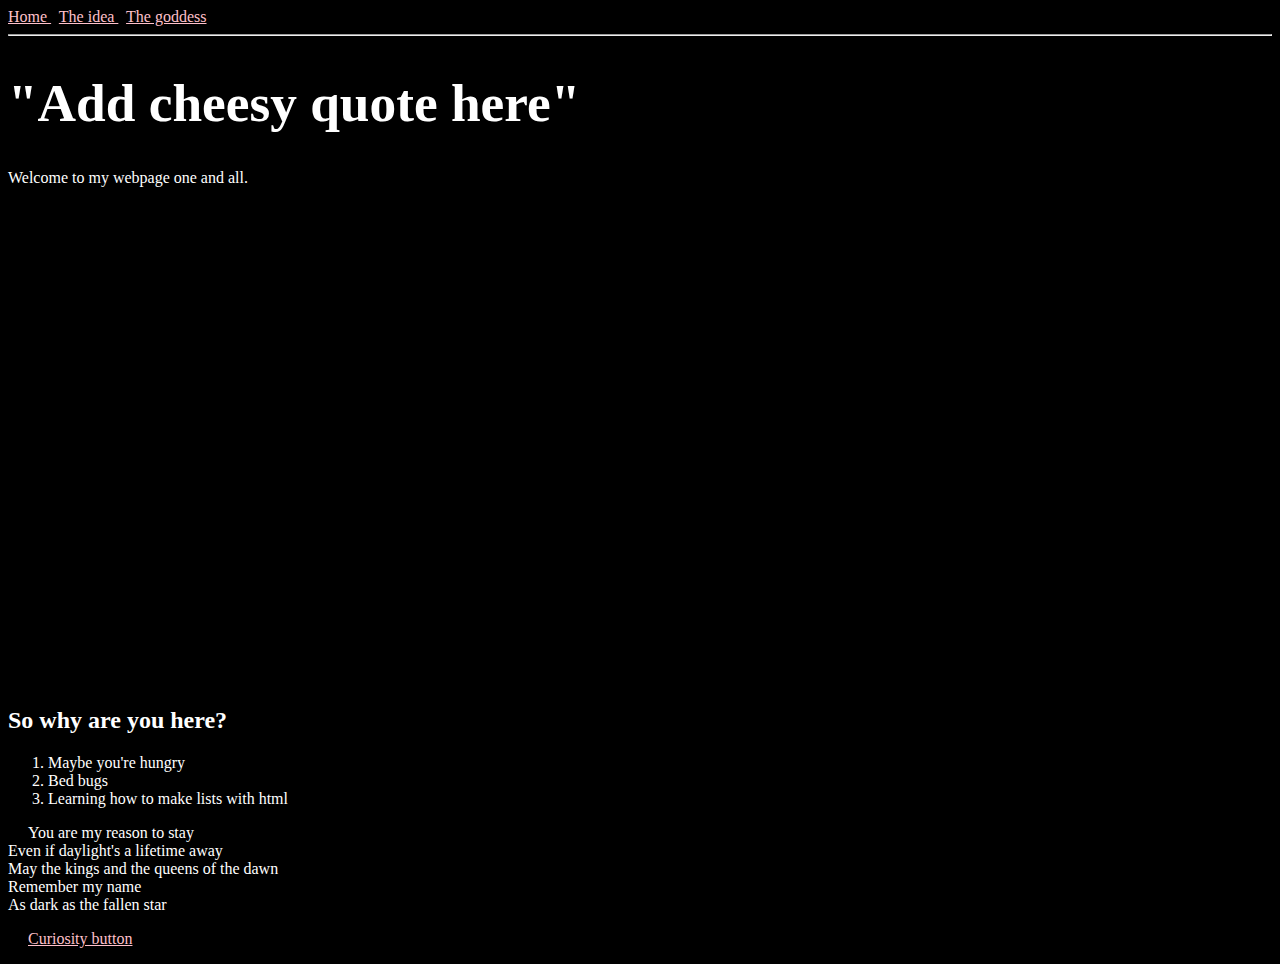
==== index.html @ d79bdf9e "d" ====
<!doctype html>

<html lang="en">
<head>
	<meta charset="utf-8">

	<title>Fatalgoddess'first webpage</title>
	<link rel="stylesheet"
	type="text/css"
	href="stylesheet.css"/>
</head>  
<body class = "purplize pinkify">
<a href = "index.html" > Home </a>
&nbsp;  
<a href = "purpose.html"> The idea </a>
&nbsp;
<a href = "aboutme.html"> The goddess </a>
<hr></hr>

<h1> "Add cheesy quote here" </h1>

<p> Welcome to my webpage one and all.</p>

<iframe width="854" height="480" src="https://www.youtube.com/embed/8AOfbnGkuGc" frameborder="0" allowfullscreen></iframe>

<h2> So why are you here? </h2>
<ol>
	<li>  Maybe you're hungry </li>
	<li>  Bed bugs </li>
	<li>  Learning how to make lists with html </li>

</ol>

<p>

	<span class = "indent"> You are my reason to stay <br> Even if daylight's a lifetime away  </span>
	<br> May the kings and the queens of the dawn 
	<br> Remember my name <br>

	As dark as the fallen star
</p>

<p class = "indent">
	<a href= "experiments.html"> Curiosity button </a>
</p>


</body>
</html>
---- stylesheet.css ----
body{
	background:black;
	color:white;
}

a{
	color:pink;
}

h1{ 
	font-family: "Times New Roman" serif;
	font-size: 40pt;
	font-weight: bold;
}

a:hover{
	color:red;
	background: white;
	text-decoration: none;
}

p{
	font-family: "Calibri" serif;
	font-size: 12pt;
}

.indent{
	margin-left: 20px;
}

.picture{

	background-image: url("https://photos-3.dropbox.com/t/2/AAAr0xyVdLlxVxw1GQFNE_rrMlKu4GXhfJYMN_w3aSpvNQ/12/205084393/jpeg/32x32/1/_/1/2/P1110989.JPG/ELXq9JoBGIQQIAIoAg/MrKBgdtHUGh4npLMFQE8QgfuZZc1JimSaCeA3tQR1iY%2CWF-roScfXzt-EPp4y4YtUkpvJLgp6I-8kapqC2dJ0f4?size=1024x768&size_mode=3;")
}

.purplize{
	@media screen and (max-width: 1000px) {
		body {
			background-color: purple;
		}
	}
}
.pinkify{
	@media screen and (max-width: 480px) {
		body {
			background-color: pink;
		}
	}
}
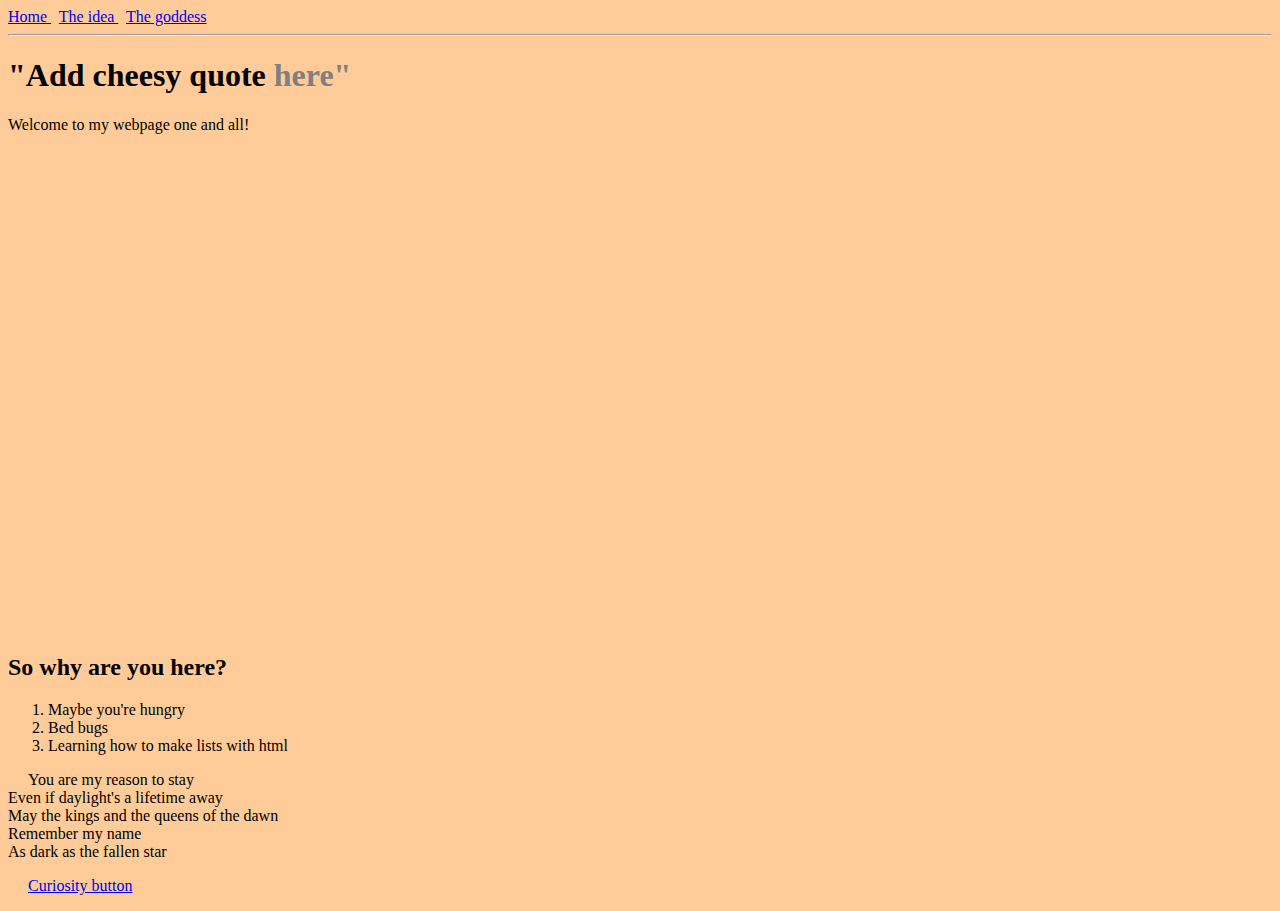
==== commit 95faf663: "12" ====
--- a/index.html
+++ b/index.html
@@ -5,45 +5,73 @@
 	<meta charset="utf-8">
 
 	<title>Fatalgoddess'first webpage</title>
+
+	<link rel="stylesheet"
+	type="text/css"
+	href="bootstrap.css"/>
+
+
 	<link rel="stylesheet"
 	type="text/css"
 	href="stylesheet.css"/>
-</head>  
-<body class = "purplize pinkify">
-<a href = "index.html" > Home </a>
-&nbsp;  
-<a href = "purpose.html"> The idea </a>
-&nbsp;
-<a href = "aboutme.html"> The goddess </a>
-<hr></hr>
-
-<h1> "Add cheesy quote here" </h1>
-
-<p> Welcome to my webpage one and all.</p>
-
-<iframe width="854" height="480" src="https://www.youtube.com/embed/8AOfbnGkuGc" frameborder="0" allowfullscreen></iframe>
-
-<h2> So why are you here? </h2>
-<ol>
-	<li>  Maybe you're hungry </li>
-	<li>  Bed bugs </li>
-	<li>  Learning how to make lists with html </li>
-
-</ol>
-
-<p>
-
-	<span class = "indent"> You are my reason to stay <br> Even if daylight's a lifetime away  </span>
-	<br> May the kings and the queens of the dawn 
-	<br> Remember my name <br>
-
-	As dark as the fallen star
-</p>
-
-<p class = "indent">
-	<a href= "experiments.html"> Curiosity button </a>
-</p>
 
 
+
+</head>  
+
+<body> <div class="container">
+
+	<a href = "index.html" > Home </a>
+	&nbsp;  
+	<a href = "purpose.html"> The idea </a>
+	&nbsp;
+	<a href = "aboutme.html"> The goddess </a>
+	<hr></hr>
+
+	<h1> "Add cheesy quote <div onclick = "alert('Hello');" class = "funnylink"> here" </div></h1>
+
+
+
+	<p> Welcome to my webpage one and all!</p>
+
+
+	<div class="row">
+		<div class="col-md-9">
+			<iframe width="854" height="480" src="https://www.youtube.com/embed/8AOfbnGkuGc" frameborder="0" allowfullscreen></iframe>
+
+		</div>
+		<div class ="col-md-3">
+
+
+
+			<h2> So why are you here? </h2>
+			<ol>
+				<li>  Maybe you're hungry </li>
+				<li>  Bed bugs </li>
+				<li>  Learning how to make lists with html </li>
+
+			</ol>
+
+			<p>
+
+				<span class = "indent"> You are my reason to stay <br> Even if daylight's a lifetime away  </span>
+				<br> May the kings and the queens of the dawn 
+				<br> Remember my name <br>
+
+				As dark as the fallen star
+			</p>
+
+
+		</div>
+	</div>
+
+	<p class = "indent">
+		<a href= "experiments.html"> Curiosity button </a>
+	</p>
+
+
+
+
+</div>
 </body>
 </html>
--- a/stylesheet.css
+++ b/stylesheet.css
@@ -1,8 +1,9 @@
 body{
-	background:black;
-	color:white;
+	background: #FFCC99;
+	color:black;
 }
 
+/* Some outdated formatting settings
 a{
 	color:pink;
 }
@@ -22,7 +23,7 @@
 p{
 	font-family: "Calibri" serif;
 	font-size: 12pt;
-}
+} */
 
 .indent{
 	margin-left: 20px;
@@ -33,19 +34,22 @@
 	background-image: url("https://photos-3.dropbox.com/t/2/AAAr0xyVdLlxVxw1GQFNE_rrMlKu4GXhfJYMN_w3aSpvNQ/12/205084393/jpeg/32x32/1/_/1/2/P1110989.JPG/ELXq9JoBGIQQIAIoAg/MrKBgdtHUGh4npLMFQE8QgfuZZc1JimSaCeA3tQR1iY%2CWF-roScfXzt-EPp4y4YtUkpvJLgp6I-8kapqC2dJ0f4?size=1024x768&size_mode=3;")
 }
 
-.purplize{
-	@media screen and (max-width: 1000px) {
-		body {
-			background-color: purple;
-		}
-	}
-}
-.pinkify{
-	@media screen and (max-width: 480px) {
-		body {
-			background-color: pink;
-		}
-	}
+
+@media screen and (max-width: 700px) {
+  .purp {
+    background: #8B008B;
+  }
 }
 
 
+@media screen and (min-width: 701px) {
+  .pinky {
+    background: #FF1493 ;
+  }
+}
+
+.funnylink{
+		color:grey;
+		display: inline;
+		cursor: pointer;
+}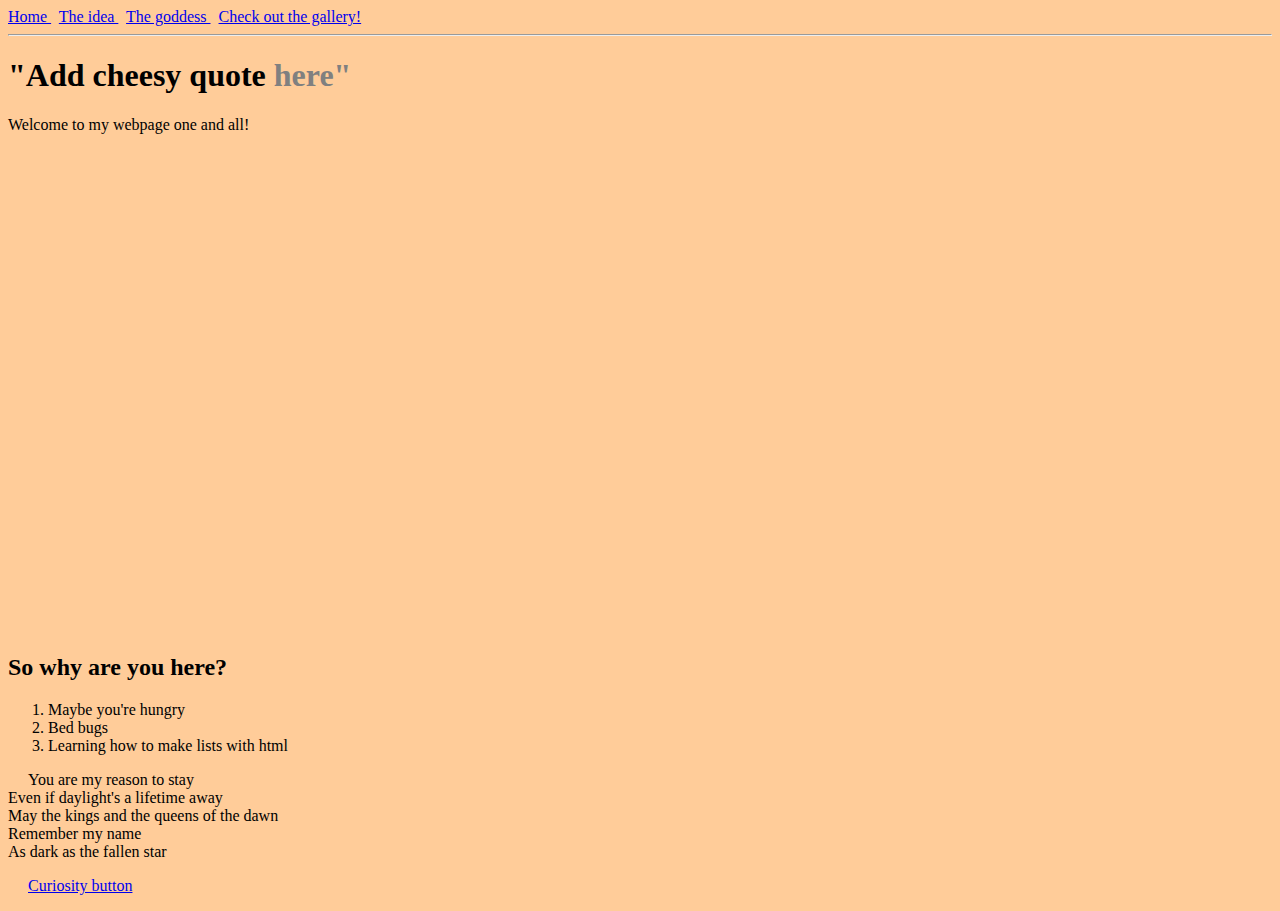
==== commit f01afc40: "Image gallery addition" ====
--- a/index.html
+++ b/index.html
@@ -15,6 +15,8 @@
 	type="text/css"
 	href="stylesheet.css"/>
 
+	<!--Jquery load -->
+	<script src= "https://code.jquery.com/jquery-2.1.4.min.js"></script>
 
 
 </head>  
@@ -26,7 +28,10 @@
 	<a href = "purpose.html"> The idea </a>
 	&nbsp;
 	<a href = "aboutme.html"> The goddess </a>
+	&nbsp;
+	<a href = "gallery.html"> Check out the gallery!</a>
 	<hr></hr>
+
 
 	<h1> "Add cheesy quote <div onclick = "alert('Hello');" class = "funnylink"> here" </div></h1>
 
--- a/stylesheet.css
+++ b/stylesheet.css
@@ -52,4 +52,16 @@
 		color:grey;
 		display: inline;
 		cursor: pointer;
+}
+
+
+.smallimg{
+  max-height:150px;
+  max-width: 100%;
+  margin-bottom: 10px;
+}
+
+.bigimg{
+  max-width:100%;
+  margin-top: 10px;
 }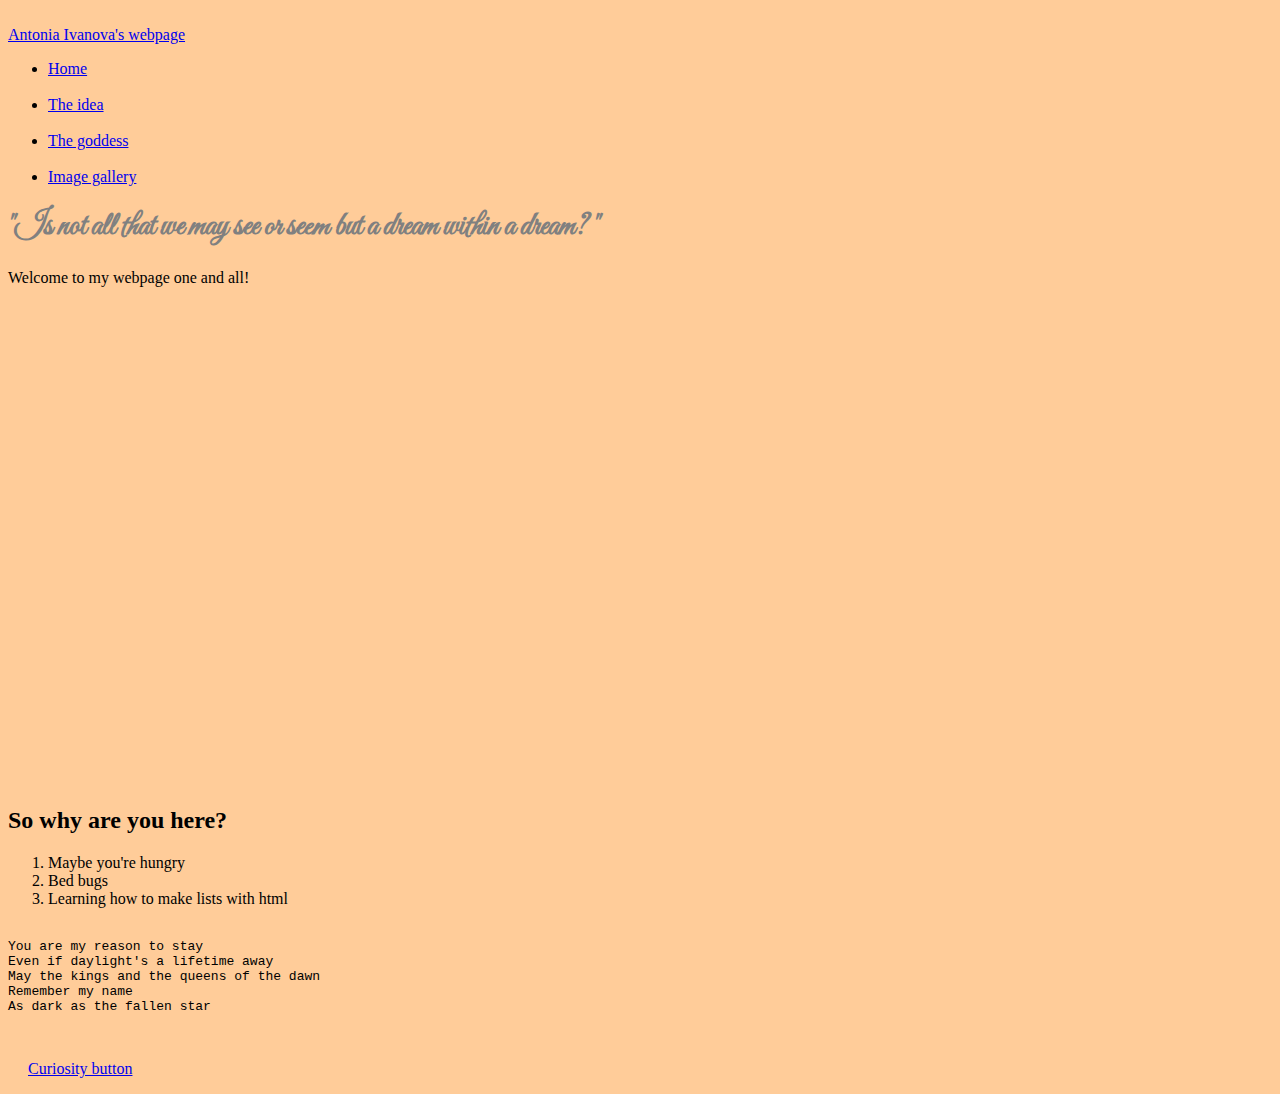
==== commit 52370309: "kamelotized" ====
--- a/index.html
+++ b/index.html
@@ -1,82 +1,82 @@
-<!doctype html>
-
+<!DOCTYPE html>
 <html lang="en">
 <head>
-	<meta charset="utf-8">
+<meta charset="utf-8">
+<title>Fatalgoddess'first webpage</title>
+<!--Bootstrap import-->
+<link href="bootstrap.css" rel="stylesheet" type="text/css">
+<!--Internal Stylesheet import-->
+<link href="stylesheet.css" rel="stylesheet" type="text/css">
+<!--Pretty google font import-->
+<link href='https://fonts.googleapis.com/css?family=Playfair+Display' rel='stylesheet' type='text/css'>
+<!--Squiggly font-->
+<link href='https://fonts.googleapis.com/css?family=Great+Vibes' rel='stylesheet' type='text/css'>
+<!--Jquery load -->
+<script src="https://code.jquery.com/jquery-2.1.4.min.js"></script>
+</head>
 
-	<title>Fatalgoddess'first webpage</title>
+<body class="backgroundnormal">
+<br>
 
-	<link rel="stylesheet"
-	type="text/css"
-	href="bootstrap.css"/>
+<!--the navigation bar-->
+<nav class="navbar navbar-inverse">
+<div class="container-fluid">
+	<div class="navbar-header">
+	<a class="navbar-brand" href="index.html">Antonia Ivanova's webpage</a>
+	</div>
+
+	<ul class="nav navbar-nav">
+	<li class="active"><a href="index.html">Home</a></li>
+	&nbsp;
+	<li><a class=".navbar-btn" href="purpose.html">The idea</a></li>
+	&nbsp;
+	<li><a class=".navbar-btn" href="aboutme.html">The goddess</a></li>
+	&nbsp;
+	<li><a class=".navbar-btn" href="gallery.html">Image gallery</a></li>
+	</ul>
+	
+</div>
+</nav>
+
+<!--page container & global textstyle-->
+<div class="container-fluid">
+<span class="textstyle">
 
 
-	<link rel="stylesheet"
-	type="text/css"
-	href="stylesheet.css"/>
+<h1 style = "font-family: 'Great Vibes', cursive; font-size: 2em;">
+<div onclick = "alert('Hello');" class = "funnylink"> "Is not all that we may see or seem but a dream within a dream? " </div></h1>
 
-	<!--Jquery load -->
-	<script src= "https://code.jquery.com/jquery-2.1.4.min.js"></script>
+<p><span class="textstyle">Welcome to my webpage one and all!</span></p>
 
-
-</head>  
-
-<body> <div class="container">
-
-	<a href = "index.html" > Home </a>
-	&nbsp;  
-	<a href = "purpose.html"> The idea </a>
-	&nbsp;
-	<a href = "aboutme.html"> The goddess </a>
-	&nbsp;
-	<a href = "gallery.html"> Check out the gallery!</a>
-	<hr></hr>
-
-
-	<h1> "Add cheesy quote <div onclick = "alert('Hello');" class = "funnylink"> here" </div></h1>
-
-
-
-	<p> Welcome to my webpage one and all!</p>
-
-
-	<div class="row">
-		<div class="col-md-9">
-			<iframe width="854" height="480" src="https://www.youtube.com/embed/8AOfbnGkuGc" frameborder="0" allowfullscreen></iframe>
-
-		</div>
-		<div class ="col-md-3">
-
-
-
-			<h2> So why are you here? </h2>
-			<ol>
-				<li>  Maybe you're hungry </li>
-				<li>  Bed bugs </li>
-				<li>  Learning how to make lists with html </li>
-
-			</ol>
-
-			<p>
-
-				<span class = "indent"> You are my reason to stay <br> Even if daylight's a lifetime away  </span>
-				<br> May the kings and the queens of the dawn 
-				<br> Remember my name <br>
-
-				As dark as the fallen star
-			</p>
-
-
-		</div>
+<div class="row">
+	<div class="col-md-8">
+		<iframe width="854" height="480" src="https://www.youtube.com/embed/LvWT-7l6vJU" frameborder="0" allowfullscreen></iframe>
 	</div>
 
-	<p class = "indent">
-		<a href= "experiments.html"> Curiosity button </a>
-	</p>
+	<div class="col-md-4">
+		<h2>So why are you here?</h2>
 
+		<ol>
+		<li>Maybe you're hungry</li>
+		<li>Bed bugs</li>
+		<li>Learning how to make lists with html</li>
+		</ol>
 
+		<pre class="backgroundnormal" style="border: none;">
+		<span class="textstyle">
+You are my reason to stay
+Even if daylight's a lifetime away
+May the kings and the queens of the dawn 
+Remember my name 
+As dark as the fallen star
+		</span>
+		</pre>
 
+	</div>
+</div>
+
+<p class="indent"><a href="experiments.html">Curiosity button</a></span></p>
 
 </div>
 </body>
-</html>
+</html>--- a/stylesheet.css
+++ b/stylesheet.css
@@ -55,13 +55,3 @@
 }
 
 
-.smallimg{
-  max-height:150px;
-  max-width: 100%;
-  margin-bottom: 10px;
-}
-
-.bigimg{
-  max-width:100%;
-  margin-top: 10px;
-}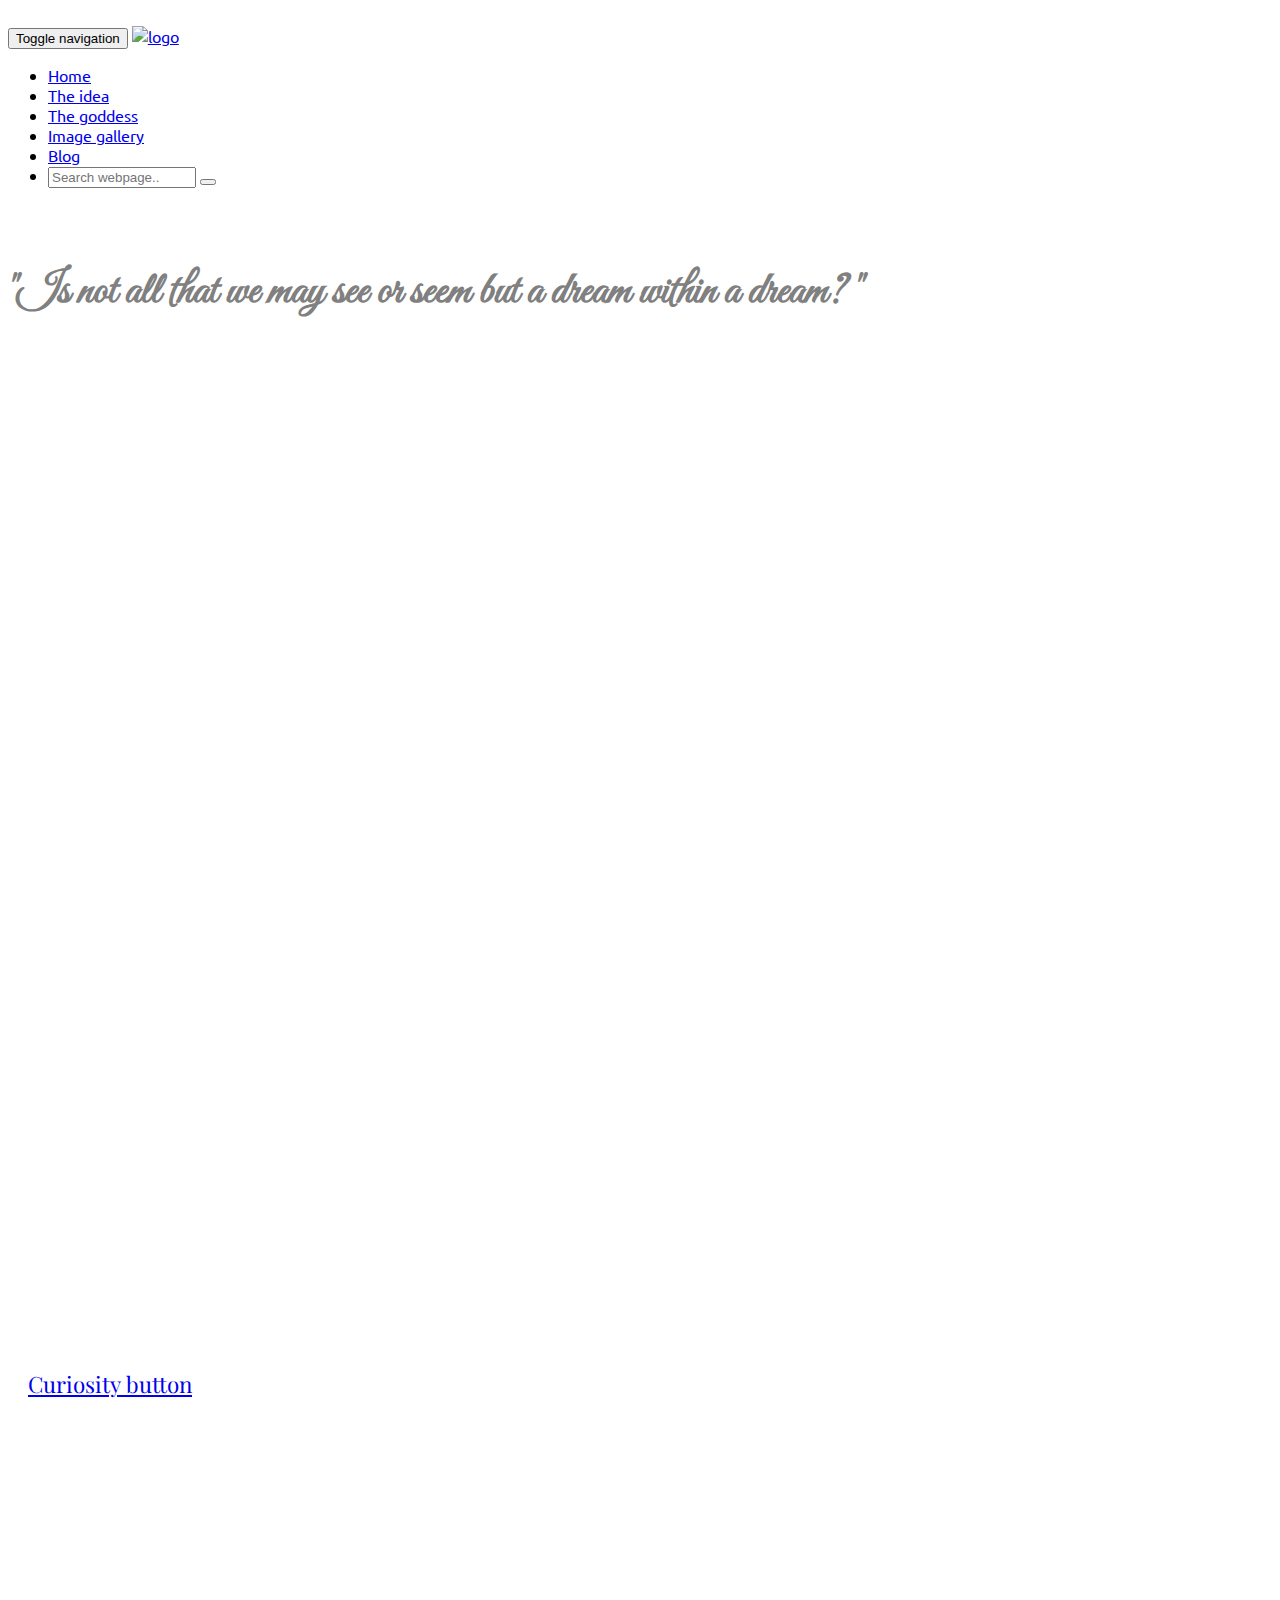
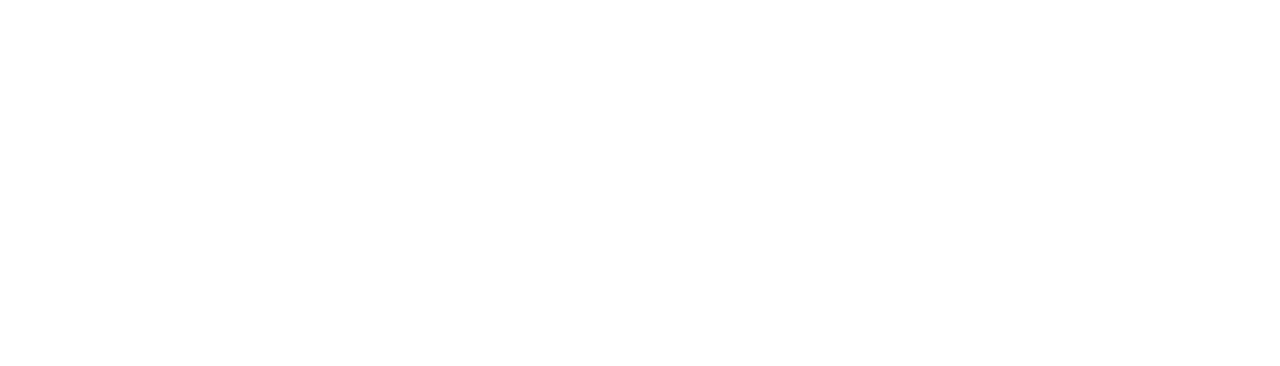
==== commit 3a41cd66: "bloggery" ====
--- a/index.html
+++ b/index.html
@@ -2,58 +2,90 @@
 <html lang="en">
 <head>
 <meta charset="utf-8">
-<title>Fatalgoddess'first webpage</title>
+    <meta http-equiv="X-UA-Compatible" content="IE=edge">
+    <meta name="viewport" content="width=device-width, initial-scale=1">
+    <meta name="description" content="Antonia Ivanova webpage">
+
+<title>The FatalPage</title>
 <!--Bootstrap import-->
-<link href="bootstrap.css" rel="stylesheet" type="text/css">
+<link href="Bootstrap\css\bootstrap.css" rel="stylesheet" type="text/css">
 <!--Internal Stylesheet import-->
 <link href="stylesheet.css" rel="stylesheet" type="text/css">
 <!--Pretty google font import-->
 <link href='https://fonts.googleapis.com/css?family=Playfair+Display' rel='stylesheet' type='text/css'>
 <!--Squiggly font-->
 <link href='https://fonts.googleapis.com/css?family=Great+Vibes' rel='stylesheet' type='text/css'>
-<!--Jquery load -->
-<script src="https://code.jquery.com/jquery-2.1.4.min.js"></script>
+<!--Navbar font-->
+<link href='https://fonts.googleapis.com/css?family=Ubuntu' rel='stylesheet' type='text/css'>
 </head>
 
 <body class="backgroundnormal">
 <br>
 
 <!--the navigation bar-->
-<nav class="navbar navbar-inverse">
-<div class="container-fluid">
-	<div class="navbar-header">
-	<a class="navbar-brand" href="index.html">Antonia Ivanova's webpage</a>
-	</div>
+<span style = "font-family: 'Ubuntu', sans-serif; font-size: medium;">
+<div class="navbar navbar-inverse navbar-fixed-top"
+role = "navigation">
+ <div class="container">
+  <div class="navbar-header">
+	<!--responsive button-->
+	<button type="button" class="navbar-toggle" data-toggle="collapse" data-target=".navbar-collapse">
+            <span class="sr-only">Toggle navigation</span>
+            <span class="icon-bar"></span>
+            <span class="icon-bar"></span>
+            <span class="icon-bar"></span>
+    </button>
+    <!--logo-->
+	<a class="navbar-brand" href="index.html">
+	<img src="Patterns\f_logo_white.png" alt = "logo">
+	</a>
+  </div>
 
-	<ul class="nav navbar-nav">
+	<!--collapsable-->
+	<div class = "navbar-collapse collapse">
+	<!--itemset-->
+
+	<ul class="nav navbar-nav navbar-right">
 	<li class="active"><a href="index.html">Home</a></li>
-	&nbsp;
 	<li><a class=".navbar-btn" href="purpose.html">The idea</a></li>
-	&nbsp;
+	
 	<li><a class=".navbar-btn" href="aboutme.html">The goddess</a></li>
-	&nbsp;
+	
 	<li><a class=".navbar-btn" href="gallery.html">Image gallery</a></li>
+
+	<li><a class=".navbar-btn" href="blog.html">Blog</a></li>
+	
+	
+		<!--search bar-->
+	<li><form class = "navbar-form">
+	<input type="text" class = "form-control" placeholder="Search webpage.." id="searchinput" style= "width: 140px;">
+	<button type ="submit" class= "btn btn-default"><span class="glyphicon glyphicon-search"></span>
+			</button>
+	</form>
+	</li>
 	</ul>
-	
+</div>	
 </div>
-</nav>
+</div>
+</span>
 
 <!--page container & global textstyle-->
-<div class="container-fluid">
+<div class="container">
 <span class="textstyle">
 
 
+<br>
 <h1 style = "font-family: 'Great Vibes', cursive; font-size: 2em;">
 <div onclick = "alert('Hello');" class = "funnylink"> "Is not all that we may see or seem but a dream within a dream? " </div></h1>
 
 <p><span class="textstyle">Welcome to my webpage one and all!</span></p>
 
 <div class="row">
-	<div class="col-md-8">
-		<iframe width="854" height="480" src="https://www.youtube.com/embed/LvWT-7l6vJU" frameborder="0" allowfullscreen></iframe>
+	<div class="col-md-7">
+		<iframe width="600" height="400" src="https://www.youtube.com/embed/LvWT-7l6vJU" frameborder="0" allowfullscreen></iframe>
 	</div>
 
-	<div class="col-md-4">
+	<div class="col-md-5">
 		<h2>So why are you here?</h2>
 
 		<ol>
@@ -77,6 +109,27 @@
 
 <p class="indent"><a href="experiments.html">Curiosity button</a></span></p>
 
+<pre class="backgroundnormal" style="border: none;">
+<span class="textstyle">
+Let me play a melody for you
+while searching for the light
+and a way to live forever,
+Your flaws make sure you never contemplate
+and see the consequence 
+of trying to survive
+Like the shadows in my head
+You will play that ghost again
+Do you think salvation waits for you?
+As I lay you down to sleep
+All your tears are mine to keep
+</span>
+</pre>
+
 </div>
+
+<!--Bootstrap core jS-->
+<!--Jquery load -->
+<script src="https://code.jquery.com/jquery-2.1.4.min.js"></script>
+<script src="Bootstrap/js/bootstrap.min.js"></script>
 </body>
 </html>--- a/stylesheet.css
+++ b/stylesheet.css
@@ -1,57 +1,73 @@
-body{
-	background: #FFCC99;
-	color:black;
+.backgroundnormal {
+    background-image: url(Patterns/footer_lodyas.png);
+    color: #000;
 }
 
-/* Some outdated formatting settings
-a{
-	color:pink;
+.purposeback {
+    background-image: url(Patterns/window.jpg);
+    color: #000;
+    background-size: cover;
 }
 
-h1{ 
-	font-family: "Times New Roman" serif;
-	font-size: 40pt;
-	font-weight: bold;
+.indent {
+    margin-left: 20px;
 }
 
-a:hover{
-	color:red;
-	background: white;
-	text-decoration: none;
+@media screen and (max-width: 700px) {
+.purp {
+    background: #8B008B;
+}
 }
 
-p{
-	font-family: "Calibri" serif;
-	font-size: 12pt;
-} */
-
-.indent{
-	margin-left: 20px;
+@media screen and (min-width: 701px) {
+.pinky {
+    background: #FF1493;
+}
 }
 
-.picture{
-
-	background-image: url("https://photos-3.dropbox.com/t/2/AAAr0xyVdLlxVxw1GQFNE_rrMlKu4GXhfJYMN_w3aSpvNQ/12/205084393/jpeg/32x32/1/_/1/2/P1110989.JPG/ELXq9JoBGIQQIAIoAg/MrKBgdtHUGh4npLMFQE8QgfuZZc1JimSaCeA3tQR1iY%2CWF-roScfXzt-EPp4y4YtUkpvJLgp6I-8kapqC2dJ0f4?size=1024x768&size_mode=3;")
+.funnylink {
+    color: grey;
+    display: inline;
+    cursor: pointer;
 }
 
-
-@media screen and (max-width: 700px) {
-  .purp {
-    background: #8B008B;
-  }
+.textstyle {
+    font-family: 'Playfair Display',serif;
+    color: #fff;
+    font-size: 1.4em;
 }
 
-
-@media screen and (min-width: 701px) {
-  .pinky {
-    background: #FF1493 ;
-  }
+.darktextstyle{
+     font-family: 'Playfair Display',serif;
+    color: black;
+    font-size: 1.4em;
 }
 
-.funnylink{
-		color:grey;
-		display: inline;
-		cursor: pointer;
+.searchInput{
+    width: 100px;
 }
 
+.post-thumbnail{
+  background-image: url("Patterns/blog_thumbnail_background.PNG");
+  color: white;
+  margin-top: 10px;   /* add a margin to look nice */
+  white-space : pre;  /* preserve the original line breaks and spacing
+                         (I need this because the content of the 
+                         chapter is just text not HTML, so normally
+                         the line breaks would be ignored) */
+  overflow : hidden;  /* don't show a scroll bar when the text is
+                         too big to fit in the box (which it always 
+                         will be but we don't mind as it is just a 
+                         thumbnail) */
+  max-height: 150px;  /* make sure that the box doesn't get too big */
+  height : 150px;     /* even if the text is big */
+  border-radius: 10px;/* rounded corners */ 
+}
 
+#mainviewer {
+  background-image: url("Patterns/blog_reading_background.PNG");
+  background-size: cover;
+  color: white;
+  margin-top: 10px;   
+  white-space : pre;   /* preserve the original line breaks (see above)*/
+}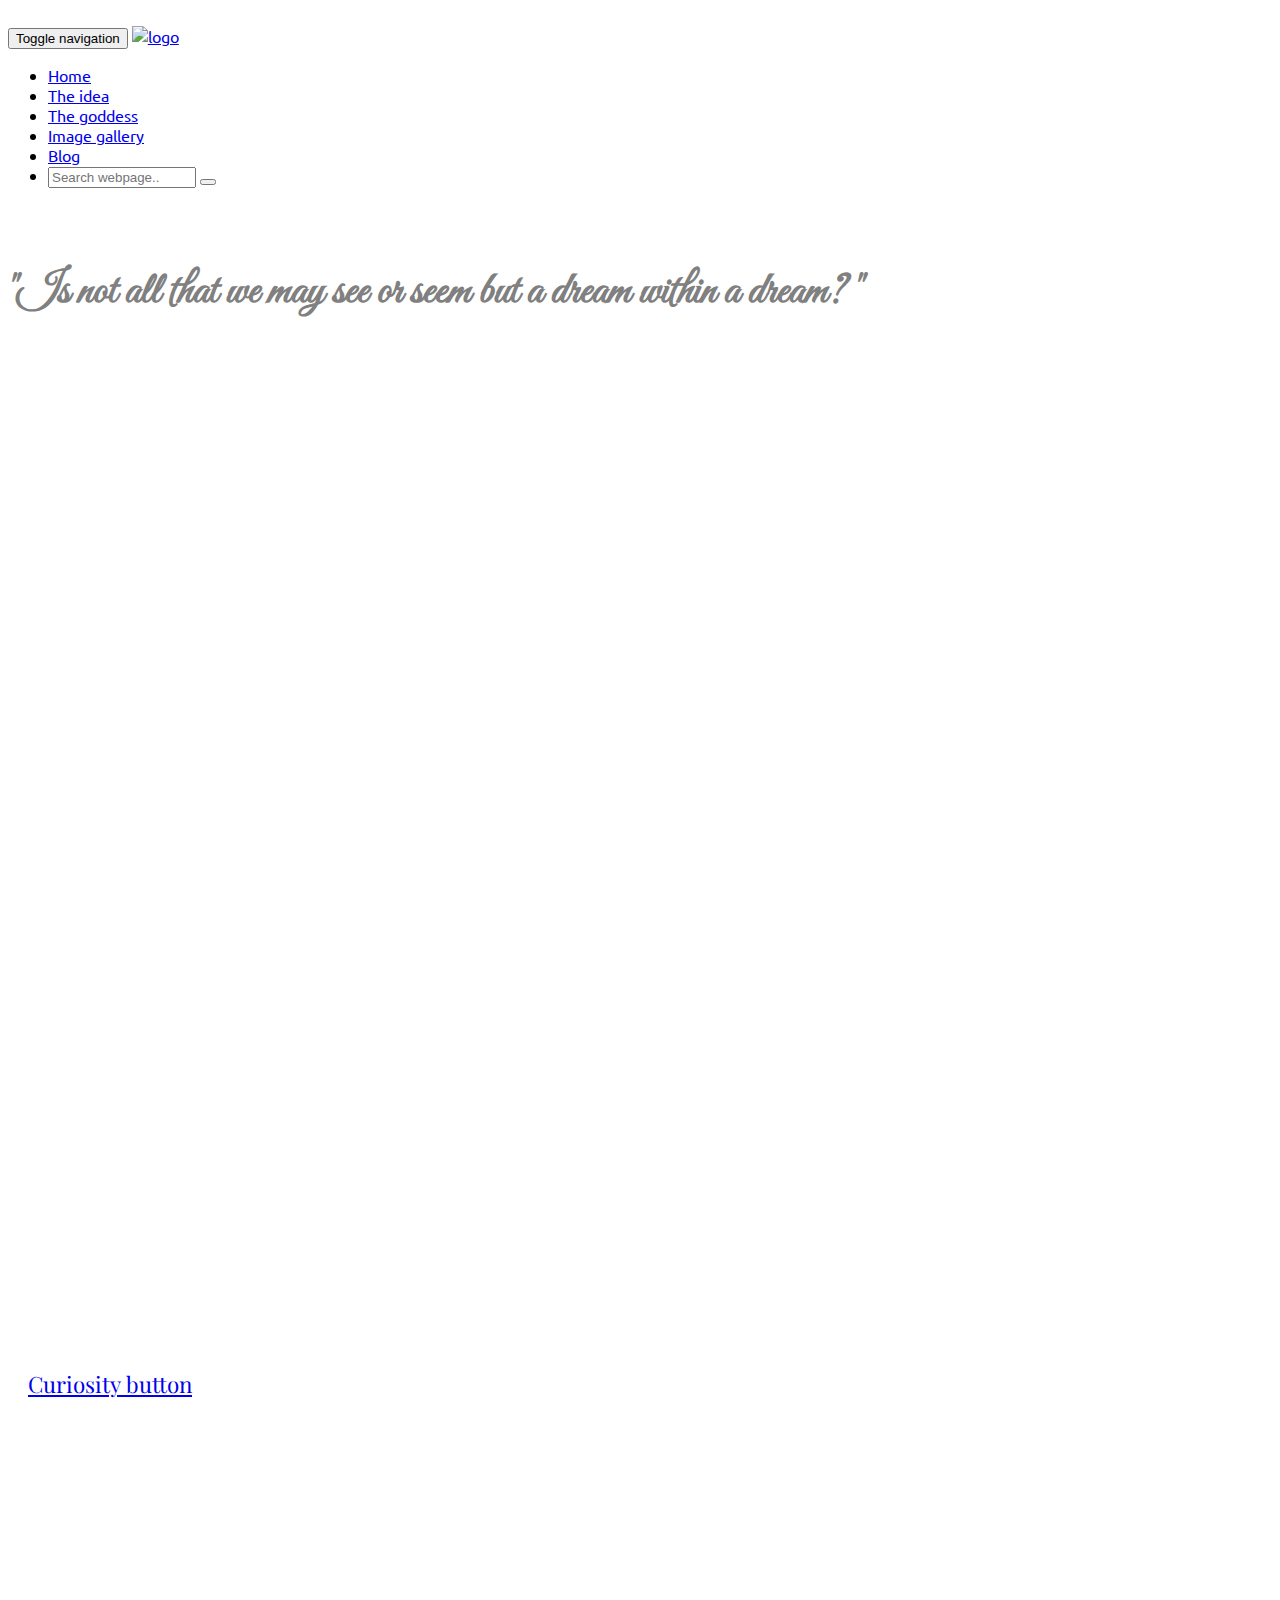
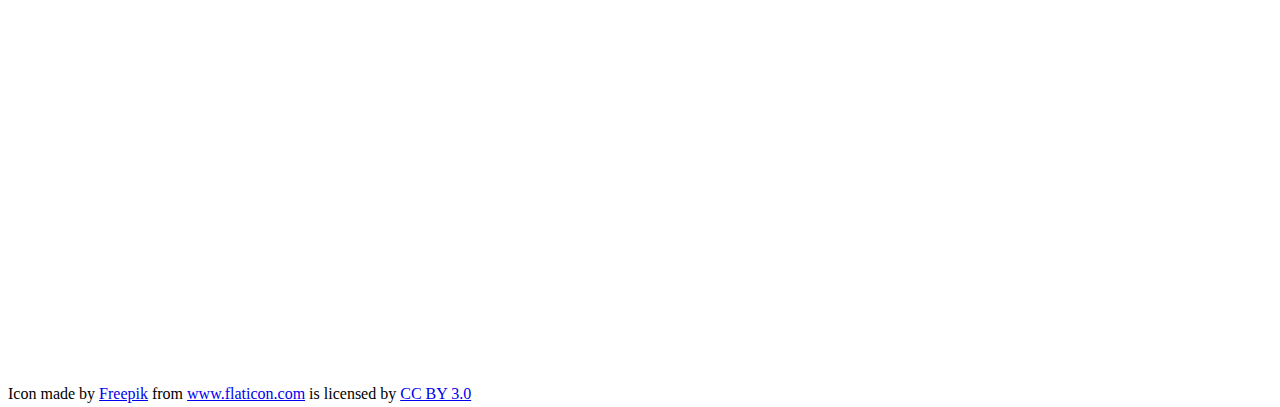
==== commit b13b5704: "footerandicon" ====
--- a/index.html
+++ b/index.html
@@ -7,8 +7,9 @@
     <meta name="description" content="Antonia Ivanova webpage">
 
 <title>The FatalPage</title>
+<link rel="shortcut icon" href="images/royal33.ico"/>
 <!--Bootstrap import-->
-<link href="Bootstrap\css\bootstrap.css" rel="stylesheet" type="text/css">
+<link href="Bootstrap/css/bootstrap.css" rel="stylesheet" type="text/css">
 <!--Internal Stylesheet import-->
 <link href="stylesheet.css" rel="stylesheet" type="text/css">
 <!--Pretty google font import-->
@@ -37,7 +38,7 @@
     </button>
     <!--logo-->
 	<a class="navbar-brand" href="index.html">
-	<img src="Patterns\f_logo_white.png" alt = "logo">
+	<img src="Patterns/f_logo_white.png" alt = "logo">
 	</a>
   </div>
 
@@ -126,7 +127,11 @@
 </pre>
 
 </div>
-
+<footer class ="footer-credits">
+  <div class = "container">
+   Icon made by <a href="http://www.freepik.com" title="Freepik">Freepik</a> from <a href="http://www.flaticon.com" title="Flaticon">www.flaticon.com</a> is licensed by <a href="http://creativecommons.org/licenses/by/3.0/" title="Creative Commons BY 3.0">CC BY 3.0</a></div>
+  </div>
+</footer>
 <!--Bootstrap core jS-->
 <!--Jquery load -->
 <script src="https://code.jquery.com/jquery-2.1.4.min.js"></script>
--- a/stylesheet.css
+++ b/stylesheet.css
@@ -70,4 +70,21 @@
   color: white;
   margin-top: 10px;   
   white-space : pre;   /* preserve the original line breaks (see above)*/
-}+}
+
+html {
+  position: relative;
+  min-height: 100%;
+}
+body {
+  /* Margin bottom by footer height */
+  margin-bottom: 60px;
+}
+.footer-credits {
+  position: absolute;
+  bottom: 0;
+  width: 100%;
+  /* Set the fixed height of the footer here */
+  height: 20px;
+  
+}
